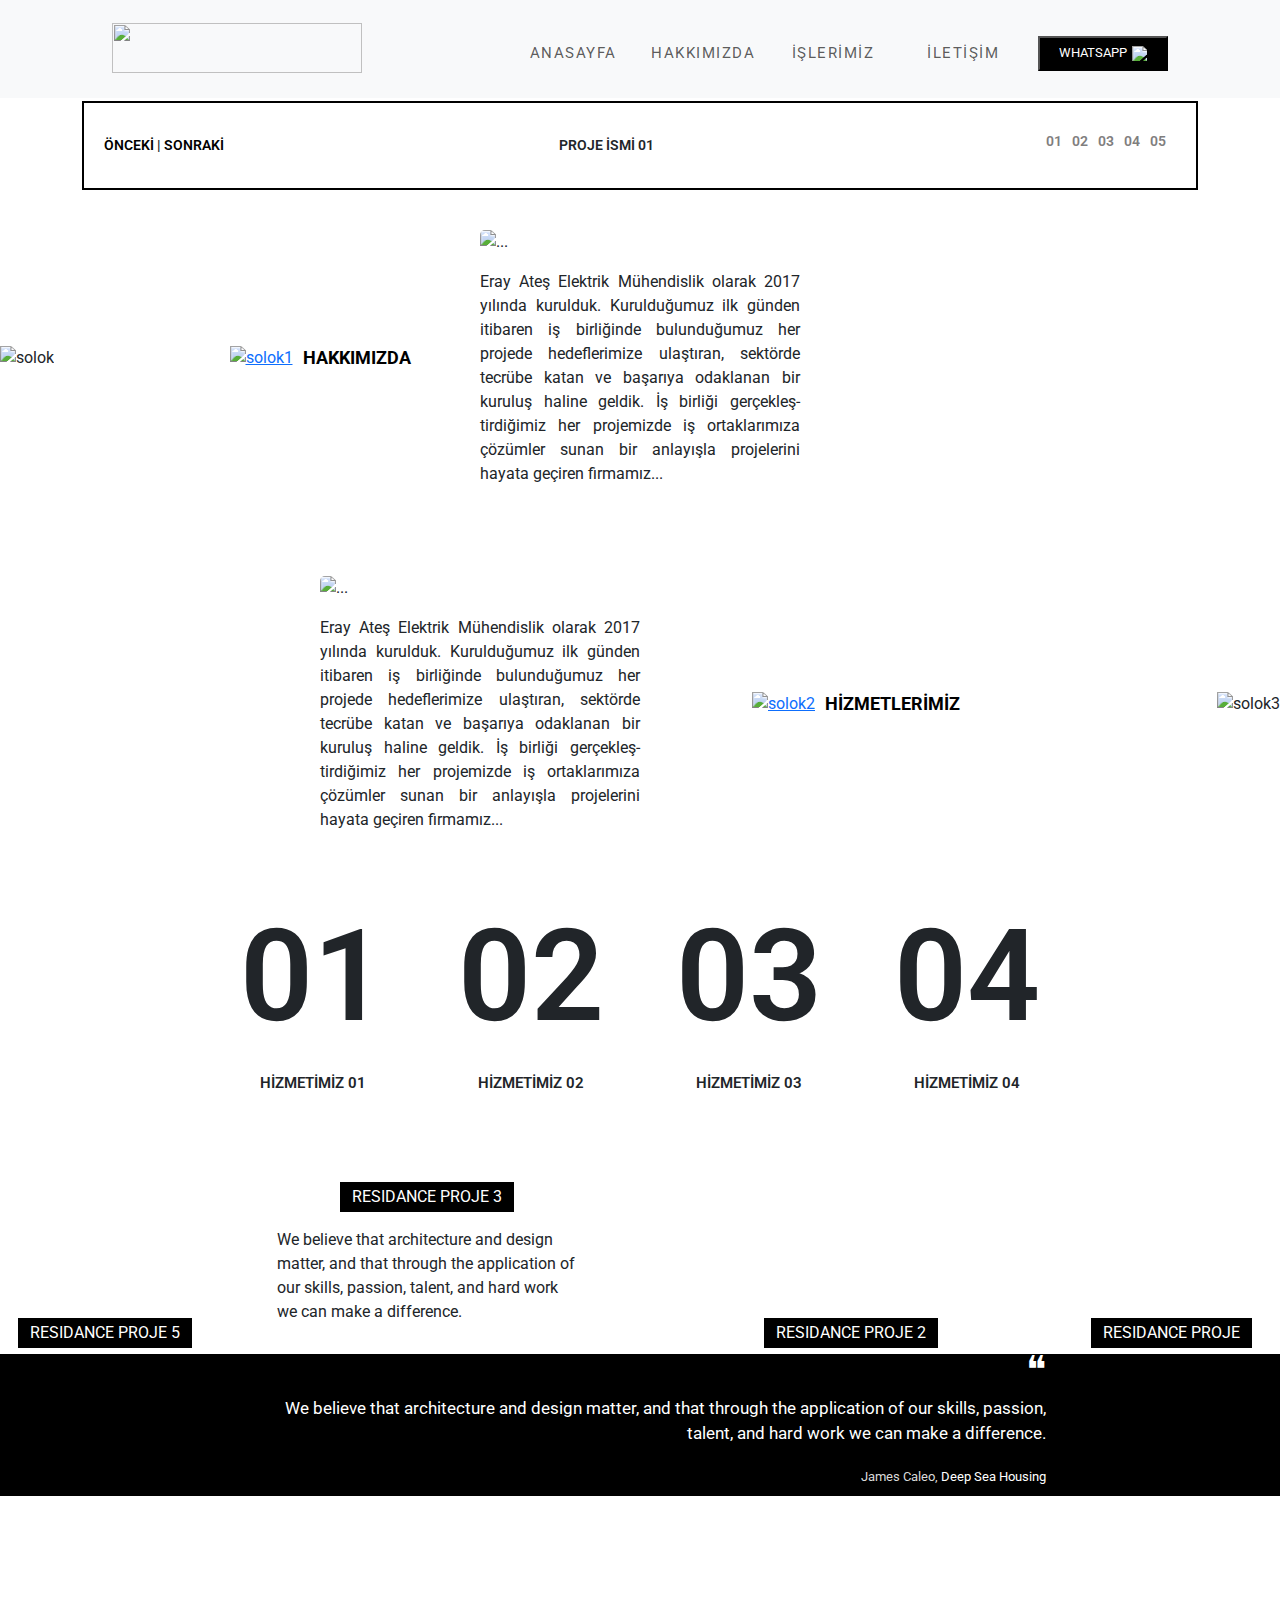
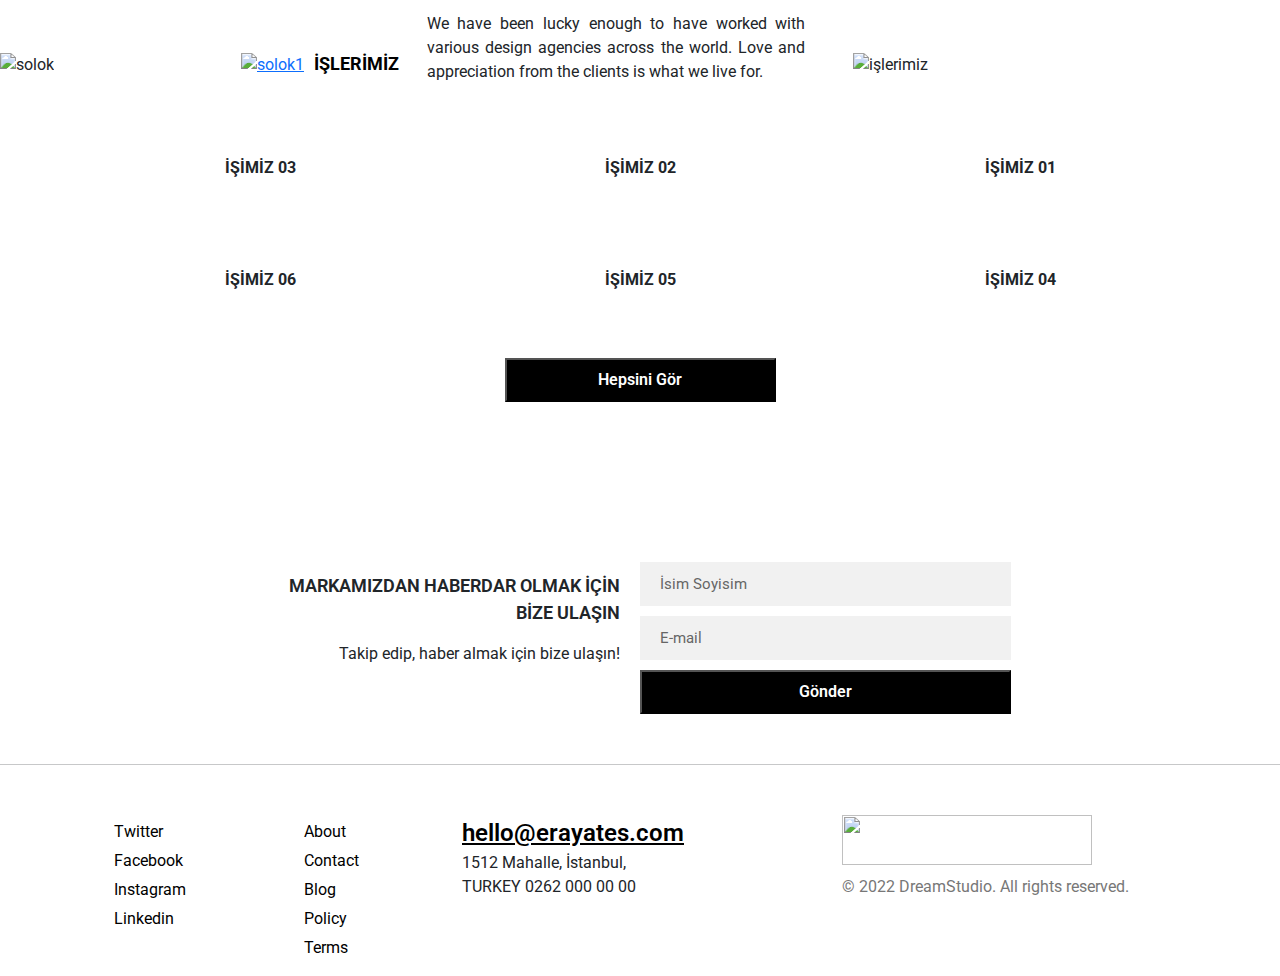
==== index.html @ 22168749 "hakkimizda add" ====
<!DOCTYPE html>
<html lang="en">

<head>
    <meta charset="UTF-8">
    <meta http-equiv="X-UA-Compatible" content="IE=edge">
    <meta name="viewport" content="width=device-width, initial-scale=1.0">
    <title>Eray Ateş</title>
    <link rel="stylesheet" href="style.css">
    <link href="https://fonts.googleapis.com/css2?family=Roboto&display=swap" rel="stylesheet">
    <link rel="stylesheet" href="https://cdn.jsdelivr.net/npm/bootstrap@5.3.0-alpha1/dist/css/bootstrap.min.css">
    <script src="https://kit.fontawesome.com/9bad4780b8.js" crossorigin="anonymous"></script>
</head>
<body>
     <!-- navbar -->
    <div class="container">
        <nav class="navbar navbar-expand-lg navbar-light bg-light">
            <div class="container-fluid mt-10">
                <a class="navbar-brand" href="#"><img id="logo" src="./img/logo.png"></a>
                <button class="navbar-toggler" type="button" data-bs-toggle="collapse"
                    data-bs-target="#navbarSupportedContent" aria-controls="navbarSupportedContent"
                    aria-expanded="false" aria-label="Toggle navigation">
                    <span class="navbar-toggler-icon"></span>
                </button>
                    <div class="collapse navbar-collapse" id="navbarSupportedContent">
                        <ul class="navbar-nav">
                            <li class="nav-item ">
                                <a class="nav-link" aria-current="page" href="#">ANASAYFA</a>
                            </li>
                            <li class="nav-item">
                                <a class="nav-link" href="/hakkimizda.html">HAKKIMIZDA</a>
                            </li>
                            <li class="nav-item">
                                <a class="nav-link" href="#jobs">İŞLERİMİZ</a>
                            </li>
                            <li class="nav-item">
                                <a class="nav-link mr-10" href="#contact">İLETİŞİM</a>
                            </li>
                        </ul>
                        <form class="form-inline my-2 my-lg-0">
                            <button type="button" class="whatsappBtn">WHATSAPP <img src="./img/whatsapp.png" id="whatsapplogo"
                                    alt="whatsapplogo">
                                <a href=""></a>
                            </button>
                        </form>
                    </div>
            </div>
        </nav>
    </div>
    <!-- navbar bitiş -->

    <!-- slider başlangıç -->
    <div class="sliderFirst">
        <div class="arkaNokta">
           <div class="d-none d-lg-block" > <img class="nokImg"  src="./img/noktalar.png" alt="noktalar"></div>
           <div class="d-none d-lg-block" > <img class="nokImg"  src="./img/noktalar.png" alt="noktalar"></div>
        </div>
    <div class="container justify-content-center">
        <div id="carouselExample" class="carousel slide ">
            <div class="carousel-inner">
                <div class="carousel-item active">
                    <img class="img-fluid" src="./img/slyat1.png" class="d-block w-100" alt="...">
                    <div class="img-text">
                        <h1>Yeniden
                        Başlıyoruz.</h1>
                        <p>Yenilenen İmajıyla markamız sizlere hizmet etmeye tam gaz devam ediyor!</p>
                    </div>
                </div>
                <div class="carousel-item">
                    <img class="img-fluid" src="./img/slyat1.png" class="d-block w-100" alt="...">
                </div>
                <div class="carousel-item">
                    <img class="img-fluid" src="./img/slyat1.png" class="d-block w-100" alt="...">
                </div>
            </div>
            <button class="carousel-control-prev" type="button" data-bs-target="#carouselExample" data-bs-slide="prev">
                <span class="carousel-control-prev-icon" aria-hidden="true"></span>
                <span class="visually-hidden">Previous</span>
            </button>
            <button class="carousel-control-next" type="button" data-bs-target="#carouselExample" data-bs-slide="next">
                <span class="carousel-control-next-icon" aria-hidden="true"></span>
                <span class="visually-hidden">Next</span>
            </button>
        </div>
    </div>
    </div>
    <div class="container d-none d-lg-block">
        <div class="sliderBottom" style="align-items: center;">
            <div class="col" id="slnavLeft">
                <button class="ArText" type="button" data-bs-target="#carouselExample" data-bs-slide="prev">
                    ÖNCEKİ 
                </button>
                <span>|</span>
                <button class="ArText"  type="button" data-bs-target="#carouselExample" data-bs-slide="next">
                    SONRAKİ
                </button>
            </div>
            <div class="col" id="slnavCenter">
                PROJE İSMİ 01
            </div>
            <div class="col" style="display: contents;" id="slnavRight">
                <ul class="flex mt-2" >
                    <li><button class="ArText mr-10" type="button" data-bs-target="#carouselExample" data-bs-slide="1">01</button></li>
                    <li><button class="ArText mr-10" type="button" data-bs-target="#carouselExample" data-bs-slide="2">02</button></li>
                    <li><button class="ArText mr-10" type="button" data-bs-target="#carouselExample" data-bs-slide="3">03</button></li>
                    <li><button class="ArText mr-10" type="button" data-bs-target="#carouselExample" data-bs-slide="4">04</button></li>
                    <li><button class="ArText mr-10" type="button" data-bs-target="#carouselExample" data-bs-slide="5">05</button></li>
                </ul>
            </div>
        </div>
    </div>
  
<!-- slider bitiş -->

<!-- ilk section -->
<section class="firstSection justify-content-center">
    <div class="col-6 col-md-2 firstsectionDivs d-none d-lg-block"><img class="img-fluid" id="solok" src="./img/sol oklar.png" alt="solok"></div>
    <a class="col-2 firstsectionDivs justify-content-center" href="/hakkimizda.html">
    <div class="solok" ><img src="./img/hakok.png" alt="solok1"></div>
    <div><p id="hak1">HAKKIMIZDA</p></div>
    </a>
</div>
      <div class="col-10 col-md-4 row-cols-md-6 firstsectionDivs justify-content-center">
        <div id="card1" class="card" style="width: 20rem;">
            <img src="./img/card1.png" class="card-img-top" alt="...">
            <div class="card-body m-0 mt-3 p-0 cardText">
                   <p class="card-text">Eray Ateş Elektrik Mühendislik olarak 2017 yılında kurulduk. Kurulduğumuz ilk günden
                    itibaren iş birliğinde bulunduğumuz her projede hedeflerimize ulaştıran, sektörde tecrübe katan ve başarıya odaklanan bir kuruluş haline geldik.
                    İş birliği gerçekleş-tirdiğimiz her projemizde iş ortaklarımıza çözümler sunan bir anlayışla projelerini hayata geçiren firmamız...
                </p>
            </div>
        </div>
    </div>
    <div class="col col-lg-4 bigHak">
        <img class="img-fluid" id="bigHak" src="./img/bigHak.png" alt="">
    </div>
</section>
<!-- second section -->
<section class="secondSection justify-content-center">
    <div class="col-3"></div>
    <div class="col-10 col-lg-3 secondSectionDivs justify-content-center">
        <div id="card1" class="card" style="width: 20rem;">
            <img src="./img/card1.png" class="card-img-top" alt="...">
            <div class="card-body m-0 mt-3 p-0 cardText">
                <p class="card-text">Eray Ateş Elektrik Mühendislik olarak 2017 yılında kurulduk. Kurulduğumuz ilk
                    günden itibaren iş birliğinde bulunduğumuz her projede hedeflerimize ulaştıran, sektörde tecrübe katan ve
                    başarıya odaklanan bir kuruluş haline geldik. İş birliği gerçekleş-tirdiğimiz her projemizde iş
                    ortaklarımıza çözümler sunan bir anlayışla projelerini hayata geçiren firmamız...
                </p>
            </div>
        </div>
    </div>
    <a href="#"  class="col-sm-3 col-md-2 col-lg-3 secondSectionDivs justify-content-end">
        <div class="solok" ><img src="./img/hakok.png" alt="solok2"></div>
        <div >
            <p id="hak1">HİZMETLERİMİZ</p>        
        </div>
    </a>
    <div class="col-md-3 d-none d-lg-block" style="text-align: end;">
        <img class="img-fluid" src="./img/solokkes.png" alt="solok3">
    </div>
</section>

<!-- third section -->
<section class="thirdSection d-flex mt-5 mb-5 row-col justify-content-center">
    <div class="col thirdSectionDivs"></div>
    <div class="col mr-10 thirdSectionDivs">
        <p class="mb-0" style="font-size: 10vw;">01</p>
        <p style="font-size: 15px;">HİZMETİMİZ 01</p>
    </div>
    <div class="col mr-10 thirdSectionDivs">
        <p class="mb-0" style="font-size: 10vw;">02</p>
        <p style="font-size: 15px;">HİZMETİMİZ 02</p>
    </div>
    <div class="col mr-10 thirdSectionDivs">
        <p class="mb-0" style="font-size: 10vw;">03</p>
        <p style="font-size: 15px;">HİZMETİMİZ 03</p>
    </div>
    <div class="col thirdSectionDivs">
        <p class="mb-0" style="font-size: 10vw;">04</p>
        <p style="font-size: 15px;">HİZMETİMİZ 04</p>
    </div>
 <div class="col thirdSectionDivs"></div>
</section>
<!-- fourth section -->
<section class="fourthSection d-flex">
    <div class="col fourthSectionDivs "></div>
    <div class="col fourthSectionDivs "></div>
    <div class="col fourthSectionDivs "></div>
    <div class="col fourthSectionDivs "></div>
    <div class="col fourthSectionDivs "></div>
    <div class="col fourthSectionDivs d-none d-lg-block"><img style="width: 27.5vw;" src="./img/koseli.png" alt=""></div>
</section>

<!-- fifth section -->
<section class="fifthSection d-flex justify-content-center">
    <div class="col-10 col-md-4 col-lg-2 fifthSectionDivs ">
        <p class="fifthSecP" >RESIDANCE PROJE 5</p>
        <img class="img-fluid" src="./img/proje5.png" alt="">
    </div>
    <div class="col-10 col-md-4 fifthSectionDivs ">
        <div style="display: flex;flex-direction: column; align-items: center;">
        <p class="fifthSecP" >RESIDANCE PROJE 3</p>
        <p style="width: 300px;text-align: left;display: inline-block;">We believe that architecture and design matter, and that through the application of our skills, passion, talent, and hard work we can make a difference.</p>
    </div>
    <img class="img-fluid" src="./img/proje3.png" alt="">
    </div>
    <div class="col-10 col-md-4 fifthSectionDivs ">
        <p class="fifthSecP" >RESIDANCE PROJE 2</p>
        <img class="img-fluid" src="./img/proje2.png" alt="">
    </div>
    <div class="col-10 col-md-4 col-lg-2 fifthSectionDivs "><p class="fifthSecP" >RESIDANCE PROJE</p>
        <img class="img-fluid" src="./img/proje.png" alt="">
    </div>
</section>

<!-- black flag section -->
<section class="flagSection d-flex justify-content-center bg-black ">
<div class="d-flex align align-items-center" style="width: 65%;">
<div ><img class="img-fluid" src="./img/byrk 1.png" alt=""></div>

<div class="parag" style="margin-left: 40px;">
<p style="color: white;text-align: end; margin: 0px; font-size: 3vw; line-height:1vw;padding: 10px;">❝</p>
<p class="title"style="color: white;text-align: end; font-size: 1.3vw; padding: 10px; margin-bottom: 0px;"> We believe that architecture and design matter, and that through the application of our skills, passion, talent, and hard work we can make a difference. </p>
<p class="author"  style="color: #DADADA;text-align: end; margin: 0px; font-size: 1vw;padding: 10px; ">James Caleo, <label style="color: white;">Deep Sea Housing </label></p>
</div>
</div>
</section>

<section id="jobs"></section>
<!-- sixth section -->
<section class="sixthSection justify-content-center">
    <div class="col-6 col-md-2 firstsectionDivs d-none d-lg-block"><img class="img-fluid" id="solok" src="./img/sol oklar.png" alt="solok"></div>
    <a href="#" class="col-2 firstsectionDivs justify-content-center">
        <div class="solok" ><img src="./img/hakok.png" alt="solok1"></div>
    <div><p id="hak1">İŞLERİMİZ</p></div>
    </a>
      <div class="col-8 col-md-4 firstsectionDivs justify-content-center">
         <div class="card-body m-0 mt-3 p-0 mb-5 cardText">
                   <p class="card-text pe-5">We have been lucky enough to have worked with 
                    various design agencies 
                    across the world. Love 
                    and appreciation from the clients is what we live for.</p>
            </div>
        </div>
    </div>
    <div class="col col-lg-4 bigİş">
        <img class="img-fluid" id="bigHak" src="./img/İŞLERİMİZ.png" alt="işlerimiz">
    </div>
</section>

<!-- works section -->
<section  class="container work-sec">
    <div style="align-items: flex-end;" class="row">
    <div class="col-4 p-0">
        <img class="img-fluid mb-3 p-0" src="./img/işimiz1.png" alt="">
        <p style="text-align: center; font-weight: bold;">İŞİMİZ 03</p>
    </div>
    <div class="col-4 p-0">
        <img class="img-fluid mb-3 p-0" src="./img/işimiz2.png" alt="">
        <p style="text-align: center; font-weight: bold;">İŞİMİZ 02</p>
    </div>
    <div class="col-4 p-0">
        <img class="img-fluid mb-3 p-0" src="./img/işimiz3.png" alt="">
        <p style="text-align: center; font-weight: bold;">İŞİMİZ 01</p>
    </div>
</div>
<div style="align-items: flex-end;"class="row mt-5">
    <div class="col-4 p-0">
        <img class="img-fluid mb-3 p-0" src="./img/işimiz6.png" alt="">
        <p style="text-align: center; font-weight: bold;">İŞİMİZ 06</p>
    </div>
    <div class="col-4 p-0">
        <img class="img-fluid mb-3 p-0" src="./img/işimiz5.png" alt="">
        <p style="text-align: center; font-weight: bold;">İŞİMİZ 05</p>
    </div>
    <div class="col-4 p-0">
        <img class="img-fluid mb-3 p-0" src="./img/işimiz4.png" alt="">
        <p style="text-align: center; font-weight: bold;">İŞİMİZ 04</p>
    </div>
</div>
</section>
<div class="p-0 btn-see-all">
    <button style="align-items: center;">Hepsini Gör</button>
</div>

<section id="contact" ></section>
<!-- Footer Start-->
<footer id="" class="footer justify-content-center">
    <div class="footer-txt">
        <p style="font-weight: 620; font-size: 18px; letter-spacing: 10%; line-height: 150%;" >
            MARKAMIZDAN HABERDAR OLMAK İÇİN BİZE ULAŞIN
        </p>
        <p>Takip edip, haber almak için bize ulaşın!</p>
    </div>
    <div class="footer-form">
        <form action="">
            <input type="text" placeholder="İsim Soyisim">
            <input type="text" placeholder="E-mail">
            <button type="submit">Gönder</button>
        </form>
    </div>
</footer>

<hr style="margin: 50px 0" />

<div class="footer-social container justify-content-center">
     <div class="row">
        <div class="col-2 d-none d-lg-block">
            <ul>
                <li><a href="">Twitter</a></li>
                <li><a href="">Facebook</a></li>
                <li><a href="">Instagram</a></li>
                <li><a href="">Linkedin</a></li>
            </ul>
        </div>
        <div class="col-2 d-none d-lg-block">
            <ul>
                <li><a href="">About</a></li>
                <li><a href="">Contact</a></li>
                <li><a href="">Blog</a></li>
                <li><a href="">Policy</a></li>
                <li><a href="">Terms</a></li>
            </ul>
        </div>
        <div class="col-md-4 ft-top">
            <a href="mailto: hello@erayates.com" style="font-size: 24px; font-weight: 600; color: black;">hello@erayates.com</a>
            <p class="col-7" style="text-align: left;" >1512 Mahalle, İstanbul, TURKEY 0262 000 00 00</p>
            <div class="footer-social-icons">
                <a href="#"><i class="fab fa-facebook-f"></i></a>
                <a href="#"><i class="fab fa-twitter"></i></a>
                <a href="#"><i class="fab fa-skype"></i></a>
                <a href="#"><i class="fab fa-linkedin-in"></i></a>
            </div>
        </div>
        <div class="col col-md-6 col-lg-4 footer-btm">
            <img id="logo" src="./img/logo.png" alt="">
            <p style="color:#777777; margin-top: 10px;">© 2022 DreamStudio. All rights reserved.</p>
        </div>
     </div>
</div>
<!-- Footer End-->


<script src="https://cdn.jsdelivr.net/npm/bootstrap@5.3.0-alpha1/dist/js/bootstrap.bundle.min.js"></script>
</body>

</html>
---- style.css ----
* {
    box-sizing: border-box;
    margin: 0;
    padding: 0;
    font-family: 'Roboto', sans-serif;
    scroll-behavior: smooth;
}

.wrapper{
    display: flex;
    position: absolute;
    z-index: -1;
}
.navbar{
    background-color: transparent; 
}
.container nav {
    position: fixed;
    top: 0px;
    right: 0px;
    z-index: 999;
    width: 100%;
    background-color: white;
    padding-left: 100px;
    padding-right: 100px;
    padding-bottom: 20px;
}
.navbar-collapse{
    color: #656565;
    font-family: Roboto;
    font-size: 15px;
    font-weight: 400;
    line-height: 18px;
    letter-spacing: 0.1em;
    justify-content: right;
}
#logo{
    width: 250px;
    height: 50px;
}
.whatsappBtn{
    background-color: #000000;
        color: white;
        margin-top: 10px;
        font-family: Roboto;
        font-size: 13px;
        font-weight: 400;
        width: 130px;
        height: 35px;
        display: flex;
        flex-direction: row;
        flex-wrap: nowrap;
        align-content: center;
        justify-content: center;
        align-items: center;
        background: #000000;
    }

#whatsapplogo{
    width: 15px;
    height: 15px;
    margin-left: 5px;
}
.arkaNokta{
    position: absolute;
    display: flex;
    justify-content: space-between;
    width: 100%;
    }
.nokImg{
    height: 300px;
}

.sliderFirst{
    display: flex;
    align-items: center;
    margin-top: 76px;
}
.sliderBottom{
    border: 2px solid #000000;
    display: flex;
    justify-content: space-between;
    padding: 20px;
    font-weight: 600;
    font-size: 14px;
}
#slnavRight button {
    color: #7f7e7e;
}
#slnavRight button:hover {
    color: #000000;
}
#slnavRight button:focus {
    color: #000000;
}
#slnavRight button:active {
    color: #000000;
}
.sliderBottom button {
    font-weight: 600;
    font-size: 14px;
}
.firstSection{
    display: flex;
    margin-top: 40px;
    align-items: center;   
}
#hak1{
font-family: 'Roboto';
font-weight: 700;
font-size: 18px;
color: #000000;
display: inline-block;
margin-top: 15px;
margin-left: 10px;
}
#card1{
    border: 0px;
}
.firstsectionDivs{
    /* margin-right: 20px; */
    display: flex;
    align-items: center;
}
.ArText{
    background-color: transparent;
    border: 0px;
}
.secondSection{
    display: flex;
    margin-top: 90px;
    align-items: center;
}
.secondSectionDivs{
    display: flex;
    align-items: center;
}
.cardText{
    text-align: justify;
}
.thirdSection{
    margin-top: 40px;
    align-items: center;
    text-align: center;
    font-weight: 600;
}

.fifthSecP{
background-color: black;
color:white;
text-align: center;
display: inline-block;
padding: 3px 12px;
}
.fifthSection{
    text-align: center;
    align-items: end;
}
.fifthSectionDivs{
    align-items: center;
}

.sixthSection{
    display: flex;
    align-items: center;
    margin-top: 100px;
}
.sixthsectionDivs{
    /* margin-right: 20px; */
    display: flex;
    align-items: center;
}

.mr-10 {
    margin-right: 10px;
}

.mt-10 {
    margin-top: 10px;
}
.corousel-item {
    position: relative;
    color: white;
    text-align: center;
}
.img-text {
    position: absolute;
    top: 50%;
    left: 28%;
    transform: translate(-50%, -50%);
    -ms-transform: translate(-50%, -50%);
    color: white;
    width: 350px;
}
.img-text h1 {
    font-size: 65px;
    letter-spacing: -2px;
    line-height: 1;
}

.img-text p {
    font-size: 20px;
    text-transform: capitalize;
    margin-top: 18px;
    line-height: 1.5;
}
ul li {
    list-style: none;
}
.flex {
    display:flex;
}

.btn-see-all button {
    width: 271px;
    height: 44px;
    background-color: #000000;
    color: white;
    font-weight: 600;
    cursor: pointer;
    justify-content: center;
    align-items: center;
    display: flex;
    margin: 50px auto;
}
.btn-see-all button:hover {
    background-color: #656565;
    border: 1px solid #656565;
}
footer {
   display: flex;
    margin-top: 150px;
}

.footer input {
    display: block;
    background-color: #F1F1F1;
    border: 0px;
    margin-top: 10px;
    font-size: 15px;
    padding: 8px 20px;
    color: #000000;
    width: 371px;
    height: 44px;
}
.footer input::placeholder {
    color: #666666;
    font-weight: 400;
}
.footer-txt {
    width: 350px;
    text-align: right;
    margin-top: 20px;
    margin-right: 20px;
}
.footer button {
    width: 371px;
    height: 44px;
    background-color: #000000;
    color: white;
    font-weight: 600;
    cursor: pointer;
    margin-top: 10px;
}
.footer button:hover {
    background-color: #656565;
    border: 1px solid #656565;
}

.footer-social ul li {
    margin-top: 5px;
}
ul li  a{ 
    color: #000000;
    text-decoration: none;
}
.footer-social-icons a {
    color: #000000;
}
.footer-social-icons a:hover {
    color: #656565;
}

.footer-social-icons .fab {
    font-size: 20px;
    margin-right: 10px;
}
.navbar-collapse li a {
    text-align: center;
    width: 130px;
    margin-top: 10px;
}
.navbar-collapse li:hover a{
    color: white;
    background-color: #000000;
    transition-duration: 0.2s;
}
 
.navbar-collapse li a:focus {
    color: white;
    background-color: #000000;
    transition-duration: 0.2s;
} 

.ft-top {
    margin-bottom: 30px;
}
.fifthSectionDivs img {
    width: 100%;
}
.flagSection {
    margin-top: -10px !important;
}.flagSection img {
    margin-top: 30px;
}

/* Hakkimizda */
.land-img {
    display: block;
    margin-left: auto;
    margin-right: auto;
    width: 50%;
}
.land-main img {
    width: 100%;
    max-width: 1300px;
    height: auto;
    padding-top: 100px;
    max-height: 450px;
    justify-content: center;
}

.land-main .row-btm {
   margin-top: 20px;
}
.row-btm .footer-social-icons .fab {
    padding-right: 10px;
}
.row-btm .footer-social-icons {
    margin-top: 10px;
}
.about-desc {
    text-align: right;
    font-size: 18px;
    padding-left: 20px;
}
.about-sec {
    margin-top: 200px;
    position: relative;
}
.about-sec .about-txt-img {
    position: relative;
}
/* put space bottom */
.about-sec .col{
    margin-bottom: 200px
}
/* align img left */
.about-txt-img img{
    position: absolute;
    width: 100%;
    max-width: 650px;
    height: auto;
}
.about-flag img {
    position: absolute;
    width: 100%;
    max-width: 320px;
    height: auto;

}
.row-btm h2 {
    font-weight: 700;
}


/* Mobile  ~ Responsive*/
@media only screen and (max-width: 1200px) {
    .about-desc {
            font-size: 16px;
            text-align: left;
        }
                .about-flag img {
                    padding-right: 100px;
                }
}
@media only screen and (max-width: 1100px) {
    .container nav {
            padding-left: 20px;
            padding-right: 30px;
        }
                
}
@media only screen and (max-width: 991px) {
    .about-desc {
            margin-top: 400px;
        }
}
@media only screen and (max-width: 1000px) {
    .img-text h1 {
        font-size: 40px;
    }

    .img-text p {
        font-size: 16px;
        width: 250px;
        margin-left: 50px;
    }

    .img-text {
        text-align: center;
        left: 50%;
    }

    .firstSection {
        display: flex;
        flex-direction: column;
    }

    .secondSection {
        display: flex;
        flex-direction: column-reverse;
    }

    .thirdSectionDivs {
        justify-content: center;
        align-items: center;
    }
    .thirdSectionDivs p:nth-child(1) {
        font-size: 10vw !important;
    }
    .thirdSectionDivs p:nth-child(2) {
        font-size: 12px !important;
    }

    .fifthSectionDivs img {
        width: 100%;
        object-fit: cover;
        margin-bottom: 10px;
    }

    .fifthSection {
        display: flex;
        flex-direction: column;
        justify-content: center;
        align-items: center;
    }

    .sixthSection {
        display: flex;
        flex-direction: column;
        justify-content: center;
        align-items: center;
    }

    .flagSection .d-flex {
        width: 90% !important;
    }

    .flagSection .parag {
        margin-left: 10px !important;
        padding-top: 10px !important;
    }

    .flagSection .parag .title {
        margin-left: 0;
        font-size: 16px !important;
    }

    .flagSection .parag .author {
        font-size: 14px !important;
        padding-bottom: 25px !important;
    }
    .flagSection img {
        width: 300px;
        height: 160px;     
    }

    .footer {
        display: flex;
        flex-direction: column;
        justify-content: center;
        align-items: center;
    }

    .footer-txt {
        text-align: center;
    }

    .eray-ates-mail {
        font-size: 14px;
    }

    .footer-right p {
        font-size: 14px;
        text-align: center;
        margin-top: 20px;
    }

    .footer-tp {
        display: flex;
    }

    .solok img {
        width: 30px;
    }

    .fifthSection {
        flex-direction: column-reverse;
    }
        .bigHak {
            margin-top: 30px;
            margin-left: 50px;
        }
    
        .bigİş {
            margin-left: 50px;
            margin-bottom: 30px;
        }
        .about-desc {
            margin-top: 420px;
        }
    
}
@media screen and (max-width: 900px) {
    .sliderBottom {
            display: none;
        }
        .footer-right img {
            display: none;
        }
        .work-sec p {
            font-size: 14px;
        }
        .btn-see-all button {
            font-size: 14px;
            width: 200px;
        }
        .footer-social .row {
            justify-content: center;
        }
        
        
}
@media screen and (max-width: 768px) {
        .img-text h1 {
            font-size: 32px;
        }
        .img-text p {
            font-size: 14px;
        }
        #logo {
        width: 200px;
            height: 40px;
        }
       
        .sliderFirst img {
            width: 700px;
            height: 300px;
            object-fit: cover;
        }
        .footer input {
            width: 300px;
        }
        .footer button {
            width: 300px;
        }
        .footer-social .row {
            padding: 0 20px;
        }
        .row-btm .footer-social-icons .fab {
            padding:0;
        }
        .about-sec {
            margin-top: 100px;
            position: relative;
        }
}
         
@media screen and (max-width: 600px) {
    .about-desc {
            margin-top: 320px;
            padding-left: 0 20px;
        }
}
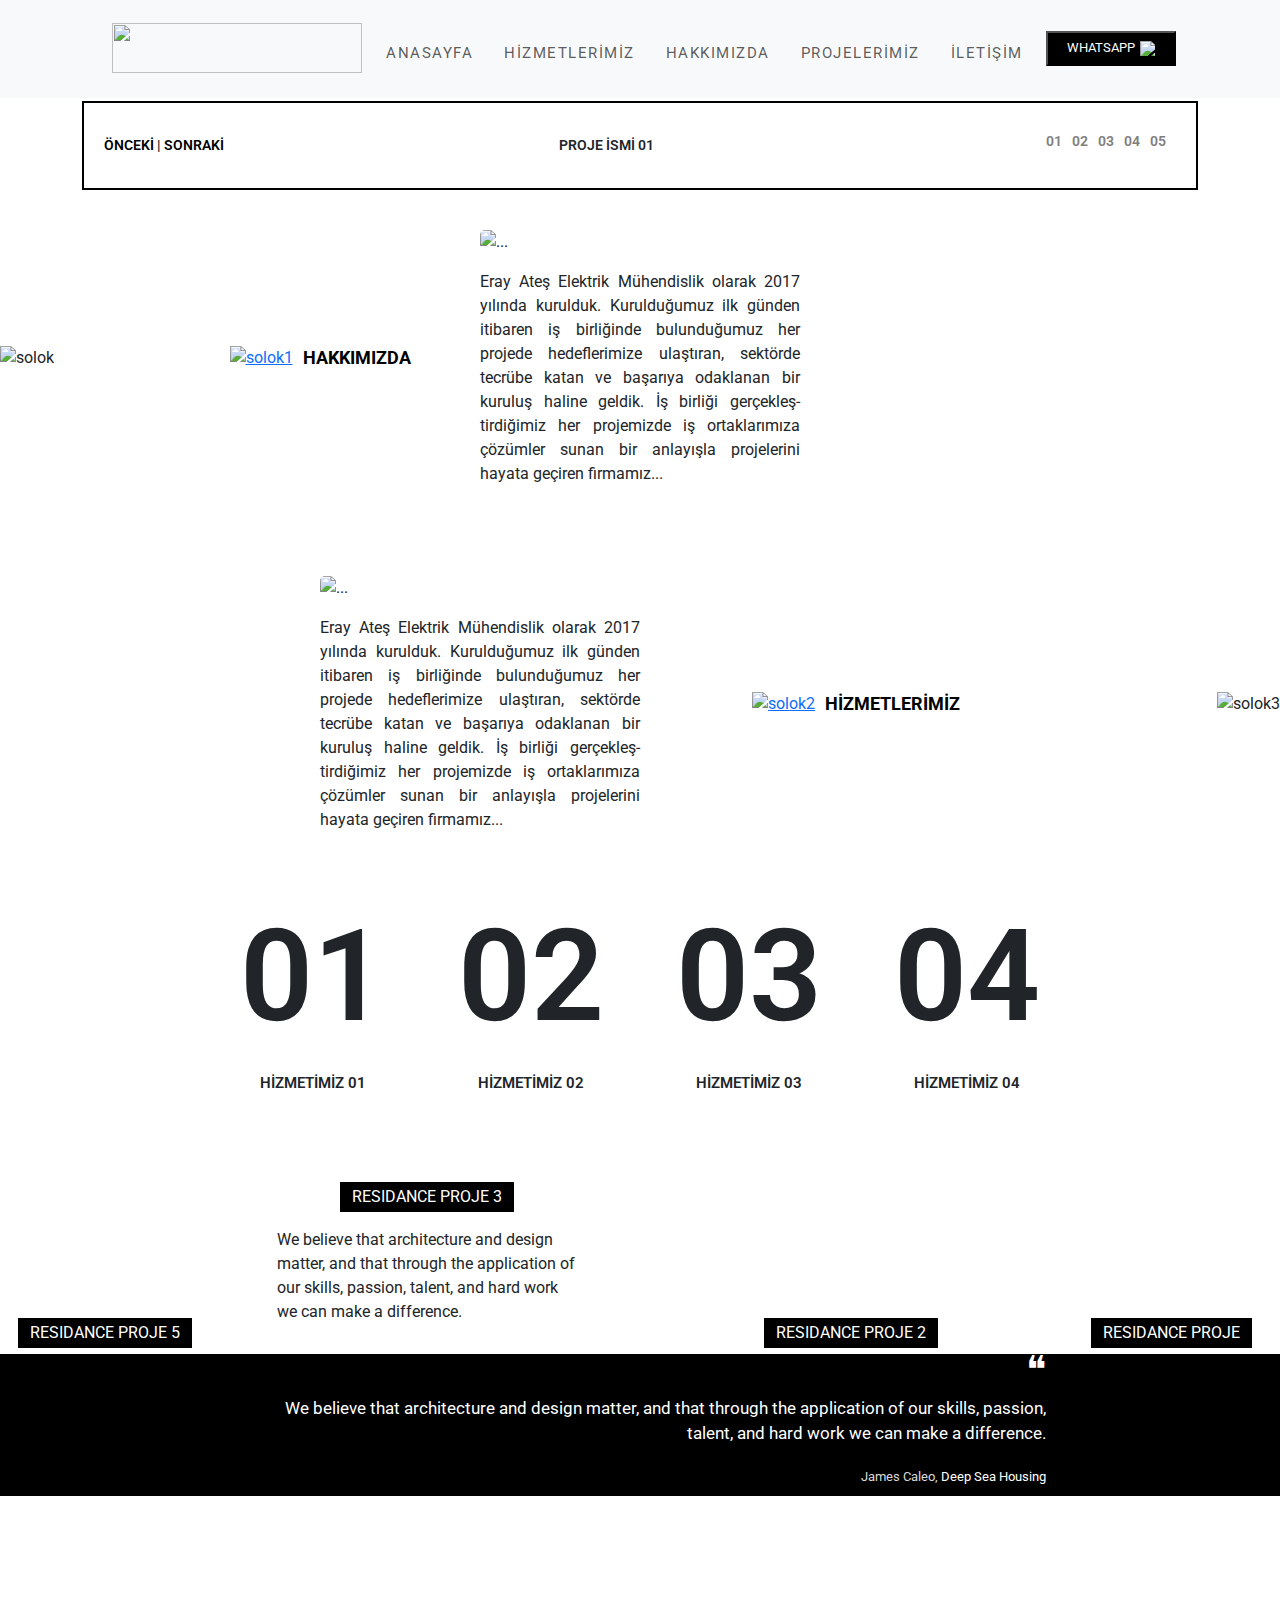
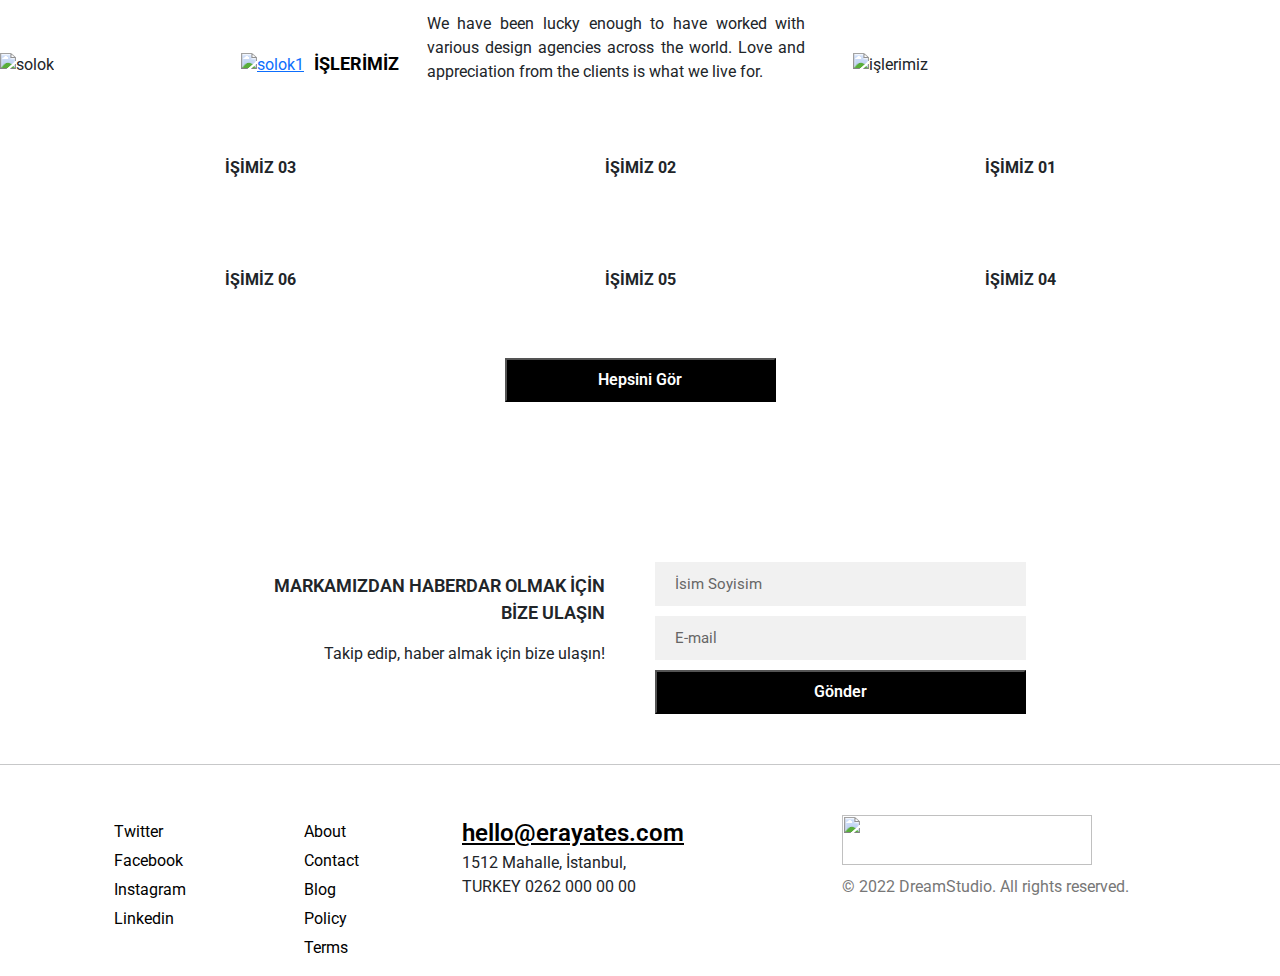
==== commit 9086e58f: "hizmetlerimiz" ====
--- a/index.html
+++ b/index.html
@@ -28,10 +28,13 @@
                                 <a class="nav-link" aria-current="page" href="#">ANASAYFA</a>
                             </li>
                             <li class="nav-item">
+                                <a class="nav-link" href="/hizmetlerimiz.html">HİZMETLERİMİZ</a>
+                            </li>
+                            <li class="nav-item">
                                 <a class="nav-link" href="/hakkimizda.html">HAKKIMIZDA</a>
                             </li>
                             <li class="nav-item">
-                                <a class="nav-link" href="#jobs">İŞLERİMİZ</a>
+                                <a class="nav-link" href="#jobs">PROJELERİMİZ</a>
                             </li>
                             <li class="nav-item">
                                 <a class="nav-link mr-10" href="#contact">İLETİŞİM</a>
@@ -150,9 +153,9 @@
             </div>
         </div>
     </div>
-    <a href="#"  class="col-sm-3 col-md-2 col-lg-3 secondSectionDivs justify-content-end">
+    <a href="/hizmetlerimiz.html"  class="col-sm-3 col-md-2 col-lg-3 secondSectionDivs justify-content-end">
         <div class="solok" ><img src="./img/hakok.png" alt="solok2"></div>
-        <div >
+        <div>
             <p id="hak1">HİZMETLERİMİZ</p>        
         </div>
     </a>
--- a/style.css
+++ b/style.css
@@ -4,6 +4,7 @@
     padding: 0;
     font-family: 'Roboto', sans-serif;
     scroll-behavior: smooth;
+    font-family: Roboto;
 }
 
 .wrapper{
@@ -27,7 +28,6 @@
 }
 .navbar-collapse{
     color: #656565;
-    font-family: Roboto;
     font-size: 15px;
     font-weight: 400;
     line-height: 18px;
@@ -42,7 +42,6 @@
     background-color: #000000;
         color: white;
         margin-top: 10px;
-        font-family: Roboto;
         font-size: 13px;
         font-weight: 400;
         width: 130px;
@@ -54,6 +53,7 @@
         justify-content: center;
         align-items: center;
         background: #000000;
+        margin: 0 auto;
     }
 
 #whatsapplogo{
@@ -251,7 +251,6 @@
     width: 350px;
     text-align: right;
     margin-top: 20px;
-    margin-right: 20px;
 }
 .footer button {
     width: 371px;
@@ -285,20 +284,19 @@
     font-size: 20px;
     margin-right: 10px;
 }
+
 .navbar-collapse li a {
     text-align: center;
-    width: 130px;
     margin-top: 10px;
+    margin-right: 15px;
 }
 .navbar-collapse li:hover a{
-    color: white;
-    background-color: #000000;
+    color: #000000;
     transition-duration: 0.2s;
 }
  
 .navbar-collapse li a:focus {
-    color: white;
-    background-color: #000000;
+    color: #000000;
     transition-duration: 0.2s;
 } 
 
@@ -337,7 +335,7 @@
     padding-right: 10px;
 }
 .row-btm .footer-social-icons {
-    margin-top: 10px;
+    margin-top: 5px;
 }
 .about-desc {
     text-align: right;
@@ -373,7 +371,55 @@
     font-weight: 700;
 }
 
-
+/*HİZMETLERİMİZ*/
+
+.hizmet-title img {
+    display: block;
+    margin-left: auto;
+    margin-right: auto;
+    width: 100%;
+    max-width: 1300px;
+    height: auto;
+    margin-top: 100px;
+    padding: 20px;
+}
+.services .box {
+    width: 100%;
+    height: 100%;
+    background: #333;
+    text-align: center;
+    padding: 20px;
+    box-sizing: border-box;
+    position: relative;
+    transition: 0.5s;
+    color: white;
+}
+.box-line {
+    width: 100%;
+    max-width: 350px;
+    height: 1px;
+    background-color: white;
+    margin: 20px auto;
+}
+.box-text {
+    padding: 20px;
+}
+.box-title {
+    padding-top: 20px;
+}
+.vector-link img{
+    position: absolute;
+    bottom: 0;
+    right: 0;
+    padding-bottom: 10px;
+    padding-right: 10px;
+}
+.services {
+    margin-top: 180px;
+}
+.services .row .col-12{
+    margin-top: 50px;
+}
 /* Mobile  ~ Responsive*/
 @media only screen and (max-width: 1200px) {
     .about-desc {
@@ -389,6 +435,15 @@
             padding-left: 20px;
             padding-right: 30px;
         }
+                .navbar-collapse li a {
+                    text-align: center;
+                    margin-top: 10px;
+                    margin-right: 0px;
+                }
+        
+        .hizmet-title img {
+               
+        }
                 
 }
 @media only screen and (max-width: 991px) {
@@ -539,8 +594,17 @@
         .footer-social .row {
             justify-content: center;
         }
+        .services {
+            margin-top: 80px;
+        }
         
         
+        
+}
+@media screen and (min-width: 900px) {
+.footer-txt {
+        margin-right: 50px;
+    }
 }
 @media screen and (max-width: 768px) {
         .img-text h1 {
@@ -570,13 +634,14 @@
         }
         .row-btm .footer-social-icons .fab {
             padding:0;
+            font-size: 14px;
+            margin-bottom: 10px;
         }
         .about-sec {
             margin-top: 100px;
             position: relative;
         }
-}
-         
+}         
 @media screen and (max-width: 600px) {
     .about-desc {
             margin-top: 320px;
